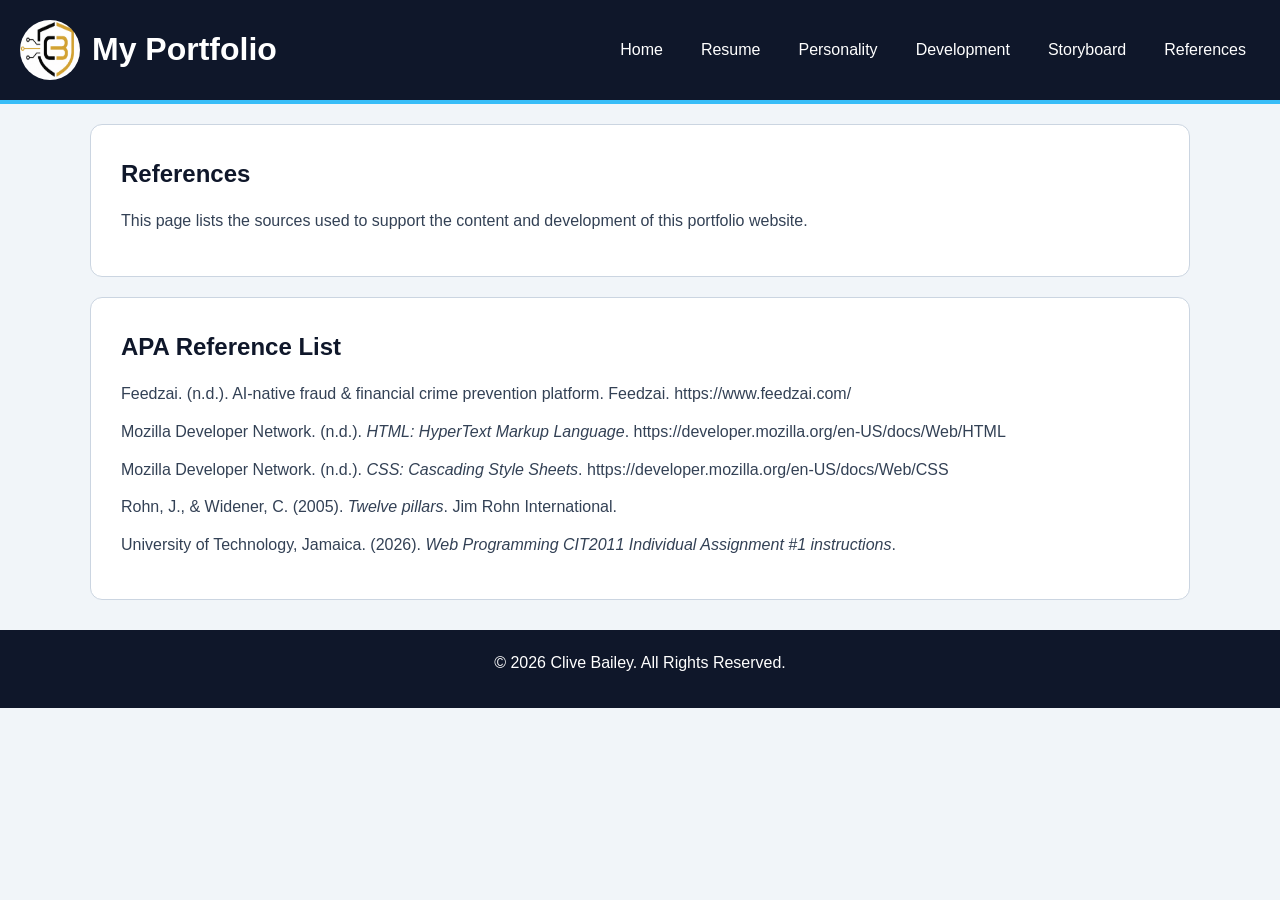
==== references.html @ f5f9f94b "Add files via upload" ====
<!--
    Name: Clive Bailey
    ID: 1403748
    Day/Time of class: Wednesday 5-8
    Module: CIT2011
    Assignment: IA #1.6
-->

<!DOCTYPE html>
<!-- This tells the browser that the document is written in HTML5 -->
<html lang="en">
<head>
    <!-- Defines the character encoding -->
    <meta charset="UTF-8">

    <!-- Makes the page responsive on different screen sizes8 -->
    <meta name="viewport" content="width=device-width, initial-scale=1.0">

    <!-- Browser tab title -->
    <title>References | My Portfolio</title>

    <!-- Links this page to the external CSS file -->
    <link rel="stylesheet" href="style.css">
</head>

<body>
    <!-- Header contains the logo, website title, and navigation menu -->
    <header class="site-header">
        <div class="logo-area">
            <!-- Portfolio logo image -->
            <img src="Assets/logo.png" alt="Portfolio logo" class="logo">
            <h1>My Portfolio</h1>
        </div>

        <!-- Navigation links to all pages in the portfolio website -->
        <nav class="navbar">
            <a href="index.html">Home</a>
            <a href="resume.html">Resume</a>
            <a href="personality.html">Personality</a>
            <a href="development.html">Development</a>
            <a href="storyboard.html">Storyboard</a>
            <a href="references.html">References</a>
        </nav>
    </header>

    <!-- Main content for the references page -->
    <main>
        <!-- This section provides the purpose of the reference page -->
        <section class="content-section">
            <h2>References</h2>
            <p>
                This page lists the sources used to support the content and development 
                of this portfolio website.
            </p>
        </section>

        <!-- This section contains the APA-style reference list -->
        <section class="content-section references-list">
            <h2>APA Reference List</h2>

            <!-- Reference for the AI fraud detection and prevention app mentioned in the personality page -->
            <p>
                Feedzai. (n.d.). AI-native fraud & financial crime prevention platform. Feedzai. https://www.feedzai.com/
            </p>

            <!-- Reference for HTML learning and documentation -->
            <p>
                Mozilla Developer Network. (n.d.). <em>HTML: HyperText Markup Language</em>. 
                https://developer.mozilla.org/en-US/docs/Web/HTML
            </p>

            <!-- Reference for CSS learning and documentation -->
            <p>
                Mozilla Developer Network. (n.d.). <em>CSS: Cascading Style Sheets</em>. 
                https://developer.mozilla.org/en-US/docs/Web/CSS
            </p>

            <!-- Reference for the Twelve Pillars book -->
            <p>
                Rohn, J., & Widener, C. (2005). <em>Twelve pillars</em>. Jim Rohn International.
            </p>

            <!-- Reference for the assignment document -->
            <p>
                University of Technology, Jamaica. (2026). <em>Web Programming CIT2011 Individual Assignment #1 instructions</em>.
            </p>
        </section>
    </main>

    <!-- Footer: This appears at the bottom of the page and contains copyright details -->
    <footer>
        <p>&copy; 2026 Clive Bailey. All Rights Reserved.</p>
    </footer>
</body>
</html>
---- style.css ----
/*
    Name: Clive Bailey
    ID: 1403748
    Day/Time of class: Wednesday 5-8
    Module: CIT2011
    Assignment: IA #1 CSS
*/

/* 
   Main stylesheet for the portfolio website.
   This file will control the colours, spacing, layout, responsiveness, and simple animations.
*/

/* CSS variables for consistent colours and fonts */
:root {
    --primary-color: rgb(15, 23, 42);
    --accent-color: rgb(56, 189, 248);
    --background-color: rgb(241, 245, 249);
    --card-color: rgb(255, 255, 255);
    --text-color: rgb(51, 65, 85);
    --border-color: rgb(203, 213, 225);
    --font-main: Arial, Helvetica, sans-serif;
}

/* Removes default browser spacing */
* {
    margin: 0;
    padding: 0;
    box-sizing: border-box;
}

/* General page styling */
body {
    font-family: var(--font-main);
    background-color: var(--background-color);
    color: var(--text-color);
    line-height: 1.6;
}

/* Makes images responsive */
img {
    max-width: 100%;
    height: auto;
}

/* General link styling */
a {
    color: var(--accent-color);
    text-decoration: none;
}

/* Hover pseudo-class for links */
a:hover {
    text-decoration: underline;
}

/* Focus pseudo-class for accessibility */
a:focus {
    outline: 3px solid var(--accent-color);
    outline-offset: 3px;
}

/* Header area */
.site-header {
    background-color: var(--primary-color);
    color: white;
    padding: 20px;
    border-bottom: 4px solid var(--accent-color);
}

/* Logo and title group */
.logo-area {
    display: flex;
    align-items: center;
    justify-content: center;
    gap: 12px;
    margin-bottom: 15px;
}

/* Logo image */
.logo {
    width: 60px;
    height: 60px;
    border-radius: 50%;
}

/* Navigation menu */
.navbar {
    display: flex;
    flex-direction: column;
    align-items: center;
    gap: 10px;
}

/* Navigation links */
.navbar a {
    color: white;
    padding: 10px 14px;
    border-radius: 8px;
    transition: background-color 0.3s ease;
}

/* Navigation hover effect */
.navbar a:hover {
    background-color: var(--accent-color);
    color: var(--primary-color);
    text-decoration: none;
}

/* Main page container */
main {
    width: 90%;
    max-width: 1100px;
    margin: 20px auto;
}

/* General content box */
.content-section,
.hero-section {
    background-color: var(--card-color);
    padding: 25px;
    margin-bottom: 20px;
    border: 1px solid var(--border-color);
    border-radius: 12px;
}

/* Section headings */
h2 {
    color: var(--primary-color);
    margin-bottom: 15px;
}

/* Smaller headings */
h3 {
    color: var(--primary-color);
    margin-bottom: 10px;
}

/* Paragraph spacing */
p {
    margin-bottom: 12px;
}

/* Lists */
ul,
ol {
    margin-left: 25px;
    margin-top: 10px;
}

/* List items */
li {
    margin-bottom: 8px;
}

/* Home page hero section */
.hero-section {
    display: flex;
    flex-direction: column;
    gap: 25px;
    align-items: center;
    text-align: center;
}

/* Profile image */
.hero-image img {
    width: 280px;
    height: 280px;
    object-fit: contain;
    border-radius: 80%;
    border: 4px solid var(--accent-color);
}

/* Used to align the image and text to the right*/
.hero-image {
    display: flex;
    flex-direction: column;
    align-items: center;
}

/* Button-style link */
.button-link {
    display: inline-block;
    background-color: var(--accent-color);
    color: var(--primary-color);
    padding: 12px 18px;
    border-radius: 8px;
    font-weight: bold;
    margin-top: 10px;
    transition: transform 0.3s ease;
}

/* Button hover animation */
.button-link:hover {
    transform: translateY(-3px);
    text-decoration: none;
}

/* Grid for cards */
.info-grid,
.card-container {
    display: grid;
    grid-template-columns: 1fr;
    gap: 15px;
}

/* Card styling */
.info-card,
.favourite-card,
.trait-card,
.resume-item,
.layout-box,
.wireframe-card {
    background-color: var(--background-color);
    padding: 18px;
    border: 1px solid var(--border-color);
    border-radius: 10px;
}

/* Simple hover animation for cards */
.info-card:hover,
.favourite-card:hover,
.trait-card:hover,
.resume-item:hover,
.layout-box:hover {
    transform: translateY(-4px);
    transition: transform 0.3s ease;
}

/* Resume header */
.resume-header {
    text-align: center;
    background-color: var(--primary-color);
    color: white;
}

/* Makes resume header heading white */
.resume-header h2 {
    color: white;
}

/* Blockquote styling */
blockquote {
    background-color: var(--background-color);
    border-left: 5px solid var(--accent-color);
    padding: 15px;
    margin: 20px 0;
    font-style: italic;
}

/* Table styling */
table {
    width: 100%;
    border-collapse: collapse;
    margin-top: 15px;
}

/* Table cells */
th,
td {
    border: 1px solid var(--border-color);
    padding: 12px;
    text-align: left;
}

/* Table heading */
th {
    background-color: var(--primary-color);
    color: white;
}

/* Storyboard wireframe boxes */
.wire-box {
    border: 2px dashed var(--primary-color);
    padding: 15px;
    margin: 10px;
    text-align: center;
    border-radius: 8px;
    background-color: white;
}

/* Mobile wireframe layout */
.mobile-wireframe {
    display: flex;
    flex-direction: column;
}

/* Desktop wireframe layout */
.desktop-wireframe {
    display: grid;
    grid-template-columns: 1fr;
    gap: 10px;
}

/* Footer */
footer {
    background-color: var(--primary-color);
    color: white;
    text-align: center;
    padding: 20px;
    margin-top: 30px;
}

/* Responsive layout for 600px and above */
@media screen and (min-width: 600px) {
    .navbar {
        flex-direction: row;
        flex-wrap: wrap;
        justify-content: center;
    }

    .info-grid,
    .card-container {
        grid-template-columns: repeat(2, 1fr);
    }
}

/* Responsive layout for 950px and above */
@media screen and (min-width: 950px) {
    .site-header {
        display: flex;
        justify-content: space-between;
        align-items: center;
    }

    .logo-area {
        margin-bottom: 0;
    }

    .hero-section {
        flex-direction: row;
        text-align: left;
        justify-content: space-between;
    }

    .hero-text,
    .hero-image {
        flex: 1;
    }

    .info-grid,
    .card-container {
        grid-template-columns: repeat(3, 1fr);
    }

    .desktop-wireframe {
        grid-template-columns: repeat(3, 1fr);
    }

    .header-box,
    .footer-box {
        grid-column: 1 / 4;
    }

    .hero-left {
        grid-column: 1 / 3;
    }

    .hero-right {
        grid-column: 3 / 4;
    }
}


/* STORYBOARD PAGE STYLING (Added last) */


/* Styles the main storyboard content sections */
.content-section {
    background-color: var(--card-color);
    padding: 25px;
    margin-bottom: 20px;
    border: 1px solid var(--border-color);
    border-radius: 12px;
}

/* This will add neat/organized spacing to each storyboard section heading */
.content-section h2 {
    color: var(--primary-color);
    margin-bottom: 15px;
}

/* This will style the smaller headings inside the storyboard sections */
.content-section h3 {
    color: var(--primary-color);
    margin-bottom: 10px;
}

/* This will control the paragraph spacing inside the storyboard sections */
.content-section p {
    margin-bottom: 12px;
}

/* Used to style unordered lists used for my storyboard explanations */
.content-section ul {
    margin-left: 25px;
    margin-top: 10px;
}

/* Used to add spacing between the listed items */
.content-section li {
    margin-bottom: 8px;
}

/* STORYBOARD IMAGE STYLING */

/* Style the figures that hold wireframe and colour palette images */
figure {
    margin: 25px 0;
    text-align: center;
}

/* Styles all images inside storyboard figures */
figure img {
    max-width: 100%;
    height: auto;
    border: 1px solid var(--border-color);
    border-radius: 12px;
    background-color: white;
    padding: 8px;
}

/* Makes the wireframe images easier to view */
figure img[src*="wireframe"] {
    max-width: 850px;
}

/* Makes the colour palette image fit properly on the page */
figure img[src*="color-palette"] {
    max-width: 500px;
}

/* Styles the caption that is below the storyboard images */
figcaption {
    margin-top: 10px;
    font-size: 0.95rem;
    color: var(--text-color);
    font-style: italic;
}


/* COLOUR PALETTE TABLE */

/* Styles the storyboard colour palette table */
table {
    width: 100%;
    border-collapse: collapse;
    margin-top: 20px;
    background-color: white;
}

/* Styles table heading and table data cells */
th,
td {
    border: 1px solid var(--border-color);
    padding: 12px;
    text-align: left;
}

/* Styles the table heading row */
th {
    background-color: var(--primary-color);
    color: white;
}

/* Adds a light background to every even table row */
tr:nth-child(even) {
    background-color: var(--background-color);
}


/* STORYBOARD LAYOUT GROUPS */


/* Styles the layout group explanation boxes */
.layout-box {
    background-color: var(--background-color);
    padding: 18px;
    border: 1px solid var(--border-color);
    border-radius: 10px;
    margin-top: 15px;
}

/* Adds hover effect to layout boxes */
.layout-box:hover {
    transform: translateY(-4px);
    transition: transform 0.3s ease;
}


/* Project links section */


/* Makes project links cleaner and easier to read */
.content-section a {
    color: var(--accent-color);
    font-weight: bold;
}

/* Adds hover effect to storyboard links */
.content-section a:hover {
    color: var(--primary-color);
    text-decoration: underline;
}

/* Focus effect for keyboard accessibility */
.content-section a:focus {
    outline: 3px solid var(--accent-color);
    outline-offset: 3px;
}

/* Deals with the responsiveness for mobile */

/* Adjusts storyboard layout for screens 600px and wider */
@media screen and (min-width: 600px) {
    figure img[src*="wireframe"] {
        max-width: 750px;
    }

    figure img[src*="color-palette"] {
        max-width: 650px;
    }
}


/* Deals with the responsiveness for desktop */


/* Adjusts storyboard layout for desktop screens 950px and wider */
@media screen and (min-width: 950px) {
    figure img[src*="wireframe"] {
        max-width: 900px;
    }

    figure img[src*="color-palette"] {
        max-width: 750px;
    }

    .content-section {
        padding: 30px;
    }
}
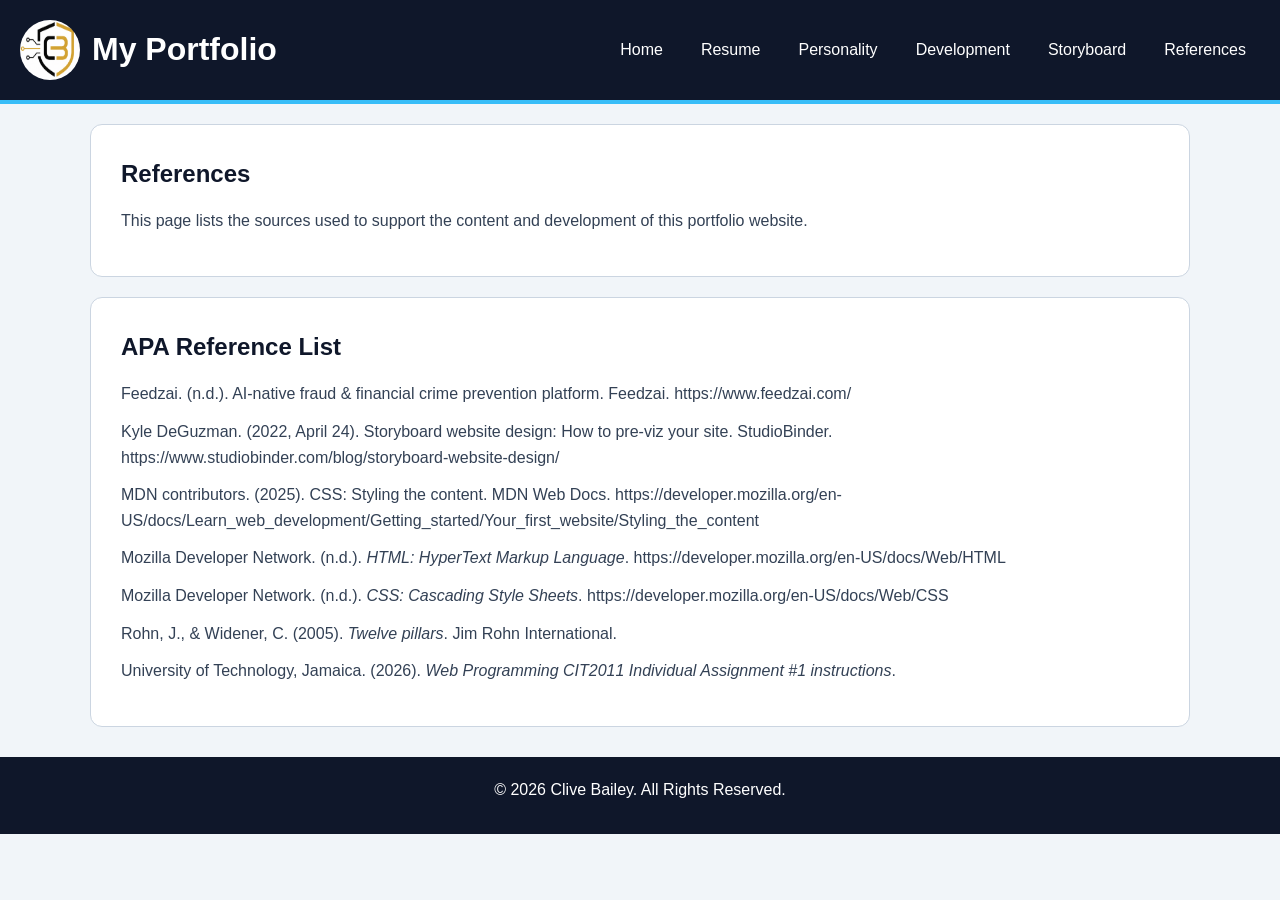
==== commit b6d91ef3: "Update references.html" ====
--- a/references.html
+++ b/references.html
@@ -63,6 +63,16 @@
                 Feedzai. (n.d.). AI-native fraud & financial crime prevention platform. Feedzai. https://www.feedzai.com/
             </p>
 
+             <p>
+                Kyle DeGuzman. (2022, April 24). Storyboard website design: How to pre-viz your site. StudioBinder. 
+                https://www.studiobinder.com/blog/storyboard-website-design/ 
+            </p>
+
+            <p>
+                MDN contributors. (2025). CSS: Styling the content. MDN Web Docs. 
+                https://developer.mozilla.org/en-US/docs/Learn_web_development/Getting_started/Your_first_website/Styling_the_content
+
+                        
             <!-- Reference for HTML learning and documentation -->
             <p>
                 Mozilla Developer Network. (n.d.). <em>HTML: HyperText Markup Language</em>. 
@@ -92,4 +102,4 @@
         <p>&copy; 2026 Clive Bailey. All Rights Reserved.</p>
     </footer>
 </body>
-</html>+</html>
